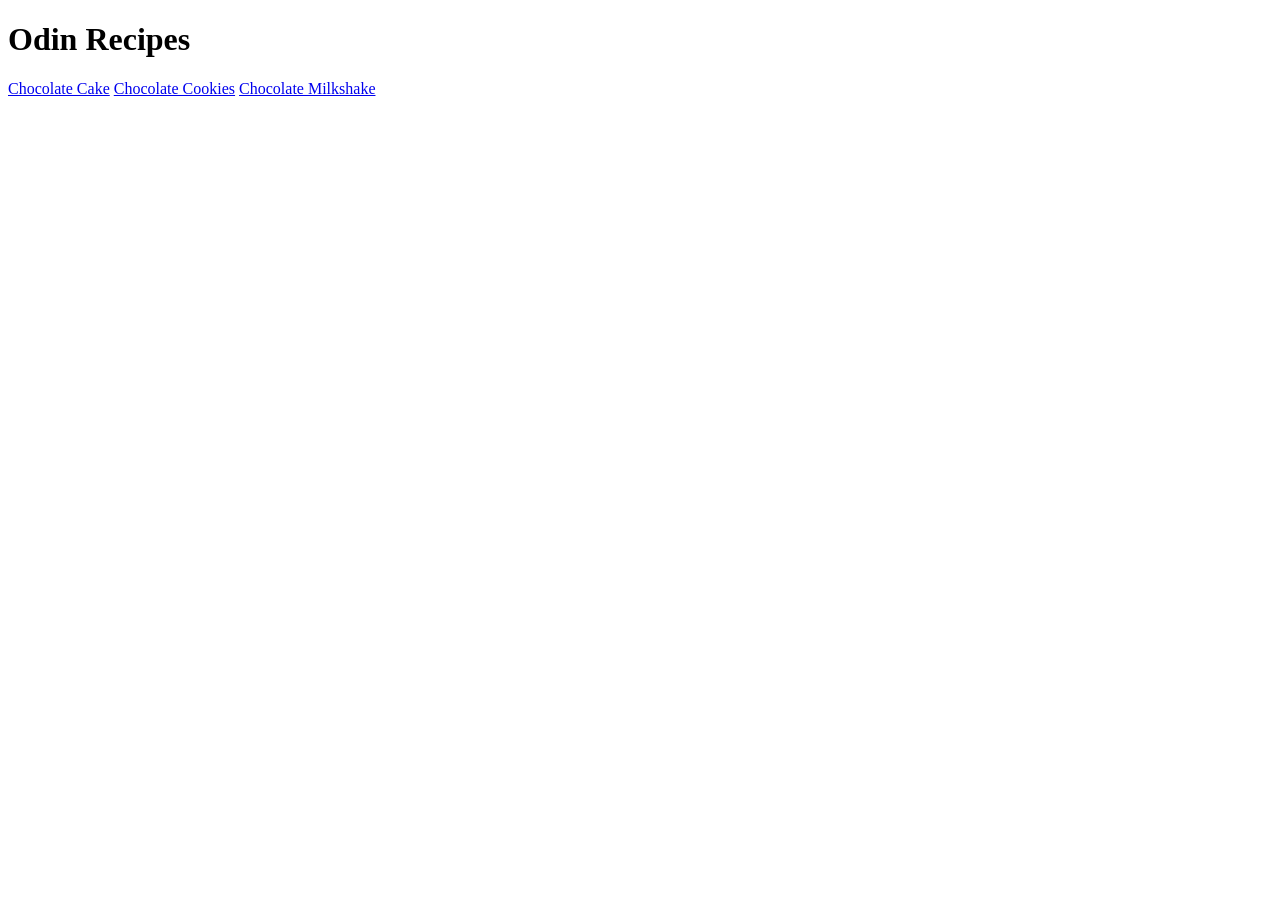
==== index.html @ f12a8b3a "Project:Recipes" ====
<!DOCTYPE html>
<html lang="en">
<head>
    <meta charset="UTF-8">
    <meta http-equiv="X-UA-Compatible" content="IE=edge">
    <meta name="viewport" content="width=device-width, initial-scale=1.0">
    <title>Odin Recipes</title>
</head>
<body>
    <h1>Odin Recipes</h1>
    <a href="/recipes/chocolate-cake.html">Chocolate Cake</a>
    <a href="/recipes/chocolate-cookies.html">Chocolate Cookies</a>
    <a href="/recipes/chocolate-milkshake.html">Chocolate Milkshake</a> 
</body>
</html>
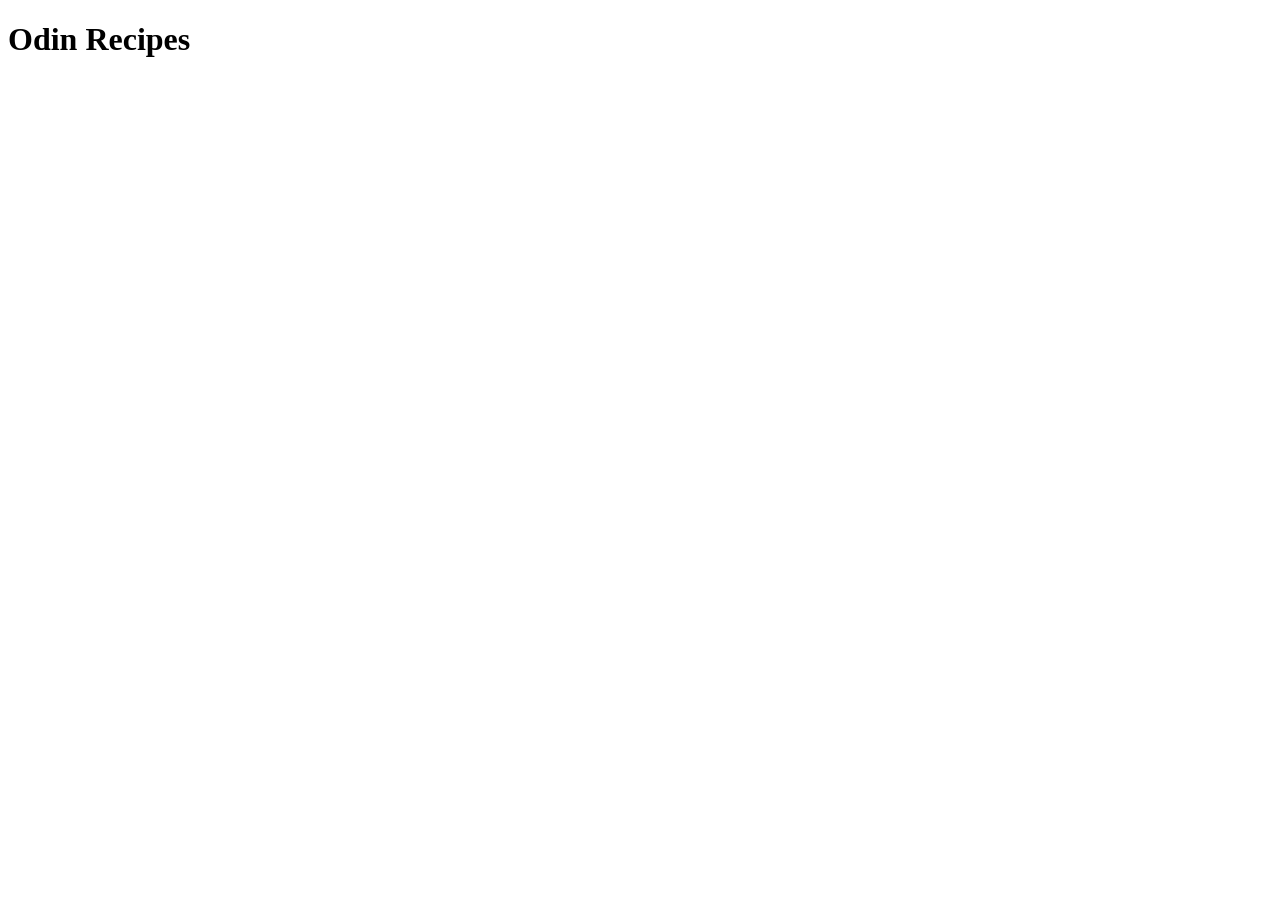
==== commit 4c8172a6: "chore: add initial index.html with boilerplate and h1" ====
--- a/index.html
+++ b/index.html
@@ -1,15 +1,11 @@
 <!DOCTYPE html>
 <html lang="en">
-<head>
-    <meta charset="UTF-8">
-    <meta http-equiv="X-UA-Compatible" content="IE=edge">
-    <meta name="viewport" content="width=device-width, initial-scale=1.0">
+  <head>
+    <meta charset="UTF-8" />
+    <meta name="viewport" content="width=device-width, initial-scale=1.0" />
     <title>Odin Recipes</title>
-</head>
-<body>
+  </head>
+  <body>
     <h1>Odin Recipes</h1>
-    <a href="/recipes/chocolate-cake.html">Chocolate Cake</a>
-    <a href="/recipes/chocolate-cookies.html">Chocolate Cookies</a>
-    <a href="/recipes/chocolate-milkshake.html">Chocolate Milkshake</a> 
-</body>
-</html>+  </body>
+</html>
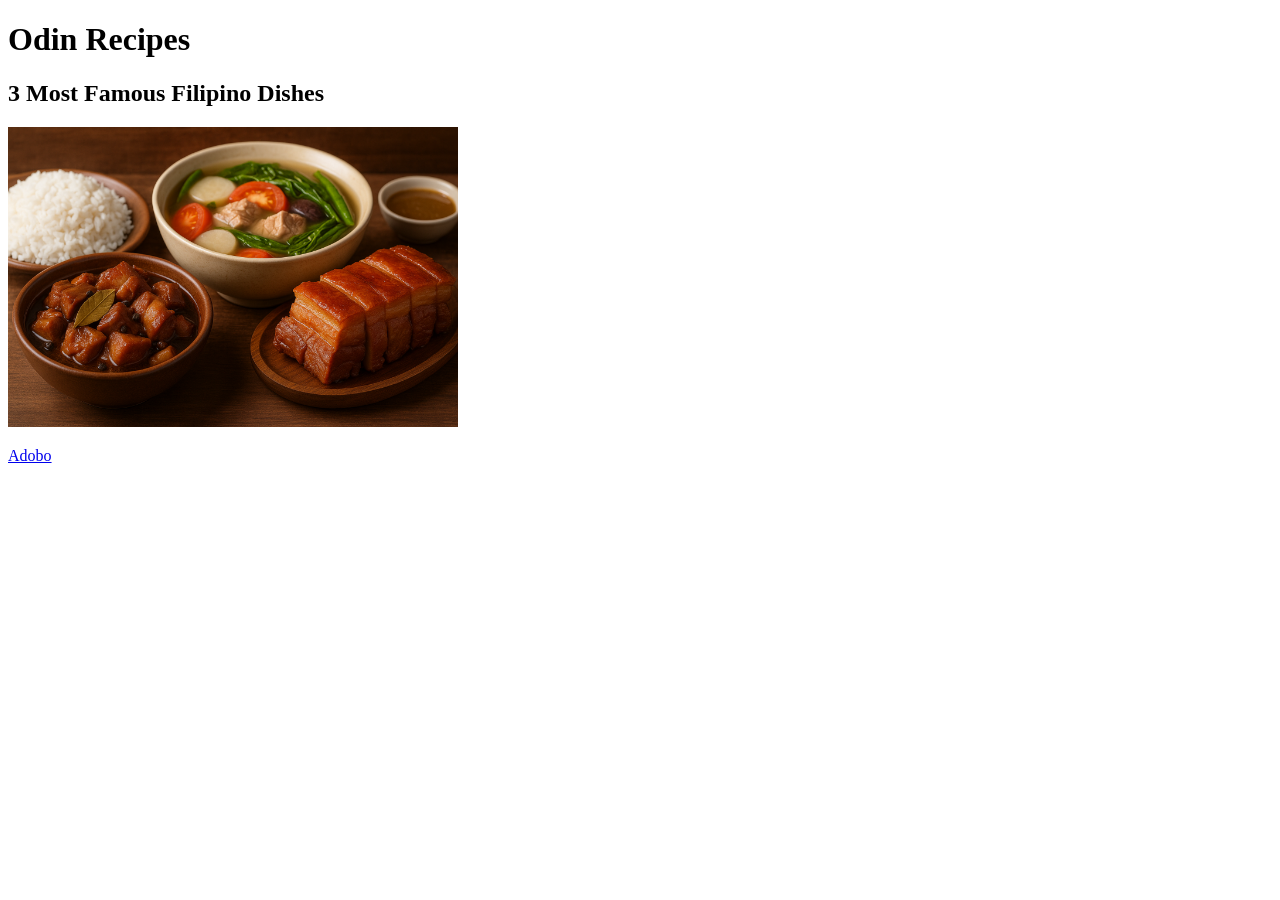
==== commit 83d3edcf: "feat: add recipe page, homepage cover image, section heading, and navigation - Created adobo.html in" ====
--- a/index.html
+++ b/index.html
@@ -7,5 +7,14 @@
   </head>
   <body>
     <h1>Odin Recipes</h1>
+    <h2>3 Most Famous Filipino Dishes</h2>
+    <img
+      src="./images/dishes.png"
+      alt="3 Most Famous Filipino Dishes"
+      width="450"
+    />
+    <p>
+      <a href="./recipes/adobo.html">Adobo</a>
+    </p>
   </body>
 </html>
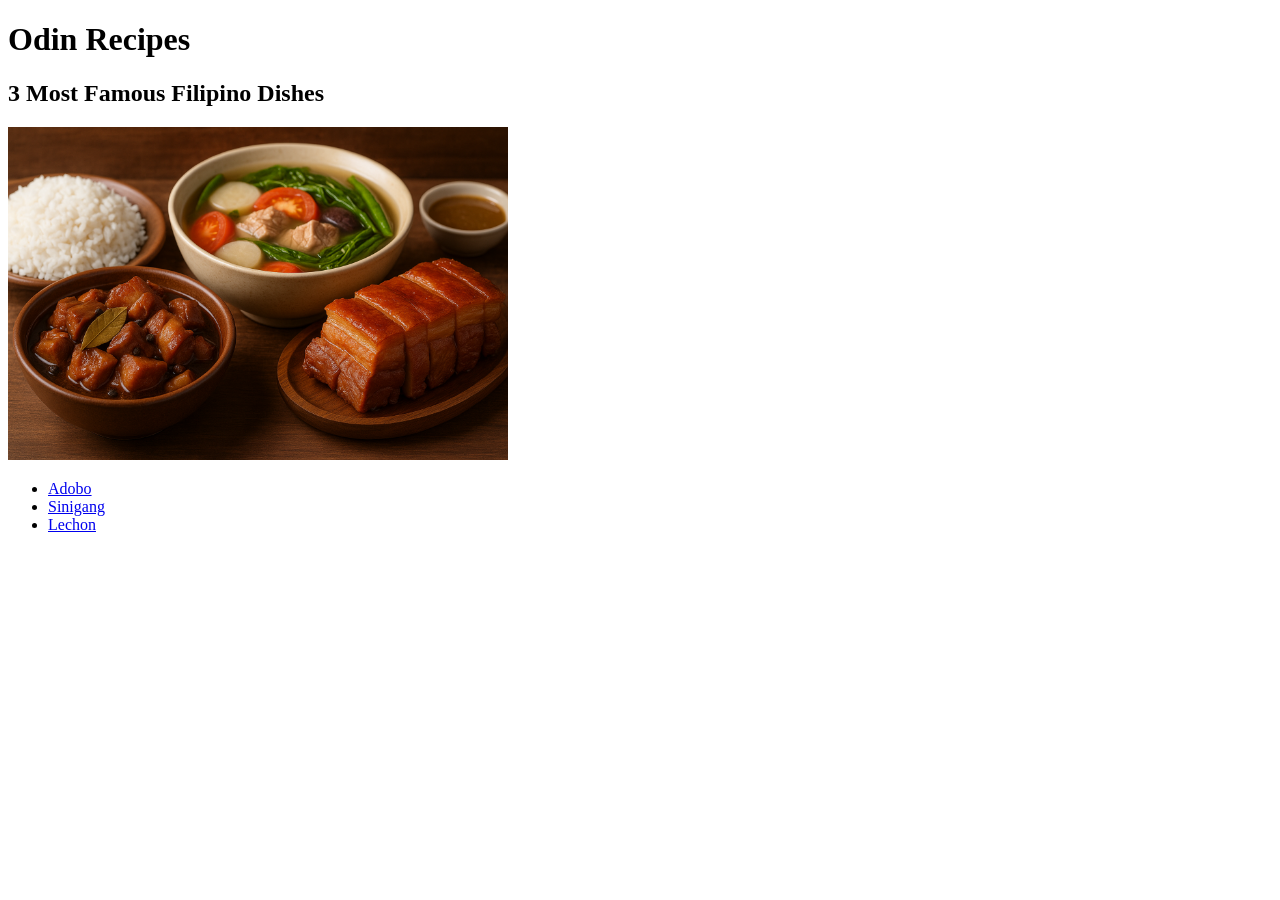
==== commit 681fd2df: "feat: add two more recipe pages and update homepage links" ====
--- a/index.html
+++ b/index.html
@@ -11,10 +11,12 @@
     <img
       src="./images/dishes.png"
       alt="3 Most Famous Filipino Dishes"
-      width="450"
+      width="500"
     />
-    <p>
-      <a href="./recipes/adobo.html">Adobo</a>
-    </p>
+    <ul>
+      <li><a href="./recipes/adobo.html">Adobo</a></li>
+      <li><a href="./recipes/sinigang.html">Sinigang</a></li>
+      <li><a href="./recipes/lechon.html">Lechon</a></li>
+    </ul>
   </body>
 </html>
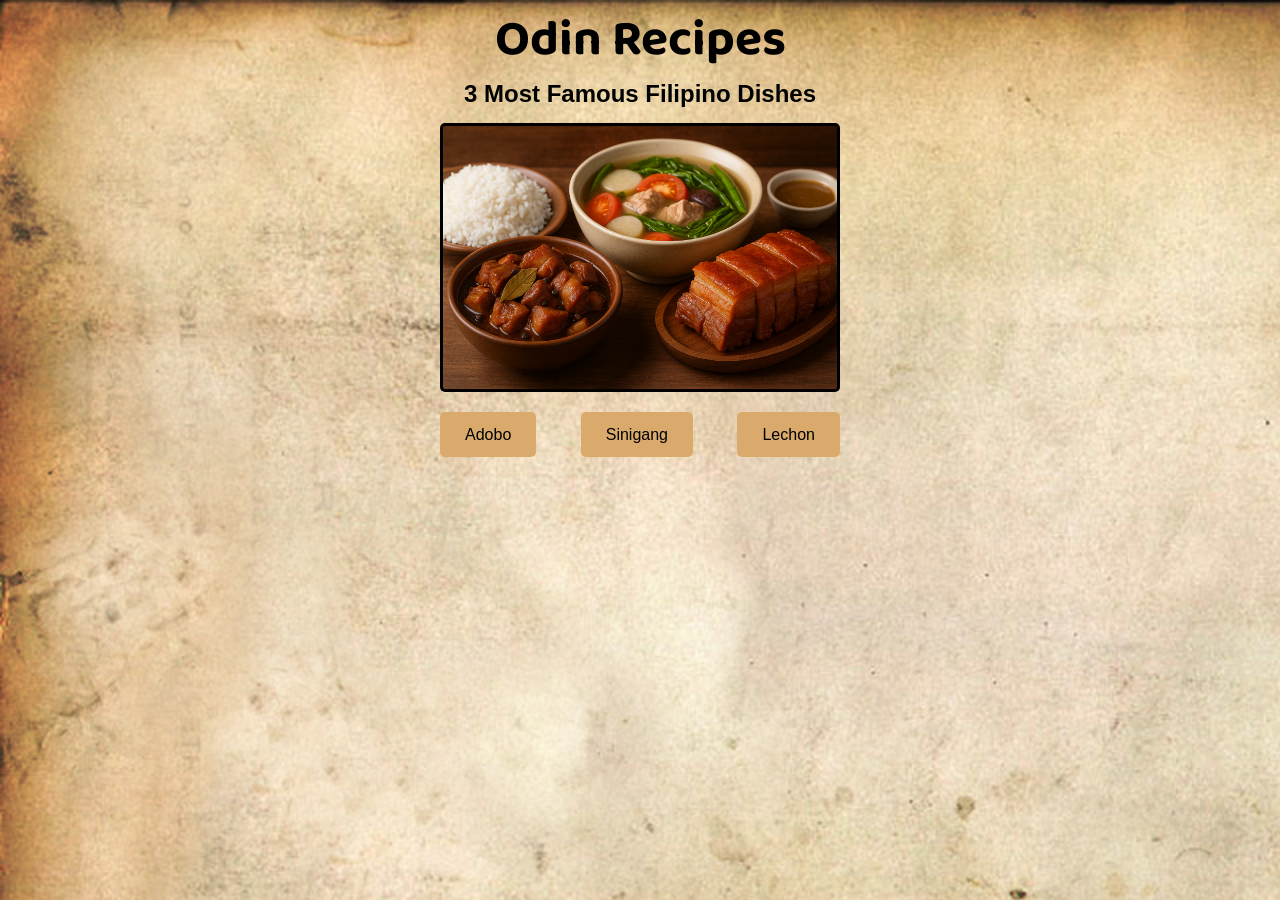
==== commit d546720d: "feat: add css and background image to for the classic filipino vibe" ====
--- a/index.html
+++ b/index.html
@@ -3,20 +3,28 @@
   <head>
     <meta charset="UTF-8" />
     <meta name="viewport" content="width=device-width, initial-scale=1.0" />
+    <link
+      href="https://fonts.googleapis.com/css?family=Baloo 2"
+      rel="stylesheet"
+    />
+    <link rel="stylesheet" href="style.css" />
     <title>Odin Recipes</title>
   </head>
   <body>
-    <h1>Odin Recipes</h1>
-    <h2>3 Most Famous Filipino Dishes</h2>
+    <h1 class="home-title">Odin Recipes</h1>
+    <h2 class="subtitle">3 Most Famous Filipino Dishes</h2>
     <img
       src="./images/dishes.png"
       alt="3 Most Famous Filipino Dishes"
-      width="500"
+      width="400"
     />
-    <ul>
-      <li><a href="./recipes/adobo.html">Adobo</a></li>
-      <li><a href="./recipes/sinigang.html">Sinigang</a></li>
-      <li><a href="./recipes/lechon.html">Lechon</a></li>
-    </ul>
+
+    <div class="recipe-list">
+      <ul>
+        <li class="recipe"><a href="./recipes/adobo.html">Adobo</a></li>
+        <li class="recipe"><a href="./recipes/sinigang.html">Sinigang</a></li>
+        <li class="recipe"><a href="./recipes/lechon.html">Lechon</a></li>
+      </ul>
+    </div>
   </body>
 </html>
--- a/style.css
+++ b/style.css
@@ -0,0 +1,72 @@
+* {
+    padding: 0;
+    margin: 0;
+    box-sizing: border-box;
+}
+
+body {
+    background-image: url(/images/background.jpg);
+    text-align: center;
+}
+
+
+.title,
+.home-title {
+    font-family: 'Baloo 2';
+    font-size: 50px;
+}
+
+.subtitle,
+.recipe-list {
+    font-family: 'Inter', sans-serif;
+    padding-bottom: 15px;
+}
+
+
+img {
+    background-color: black;
+    border-radius: 5px;
+    padding: 3px;
+}
+
+
+.recipe {
+    padding: 15px;
+    padding-top: 30px;
+    display: inline-block;
+}
+
+.ingredients,
+.steps {
+    margin: 30px;
+}
+
+.description {
+    margin: 0 100px;
+}
+
+li,
+ul {
+    list-style-type: none;
+}
+
+.back-home {
+    text-align: left;
+    margin: 20px;
+}
+
+
+a:link,
+a:visited {
+    background-color: rgb(218, 170, 109);
+    color: black;
+    padding: 14px 25px;
+    text-decoration: none;
+    margin: 5px;
+    border-radius: 5px;
+}
+
+a:hover,
+a:active {
+    background-color: rgb(219, 164, 93);
+}
